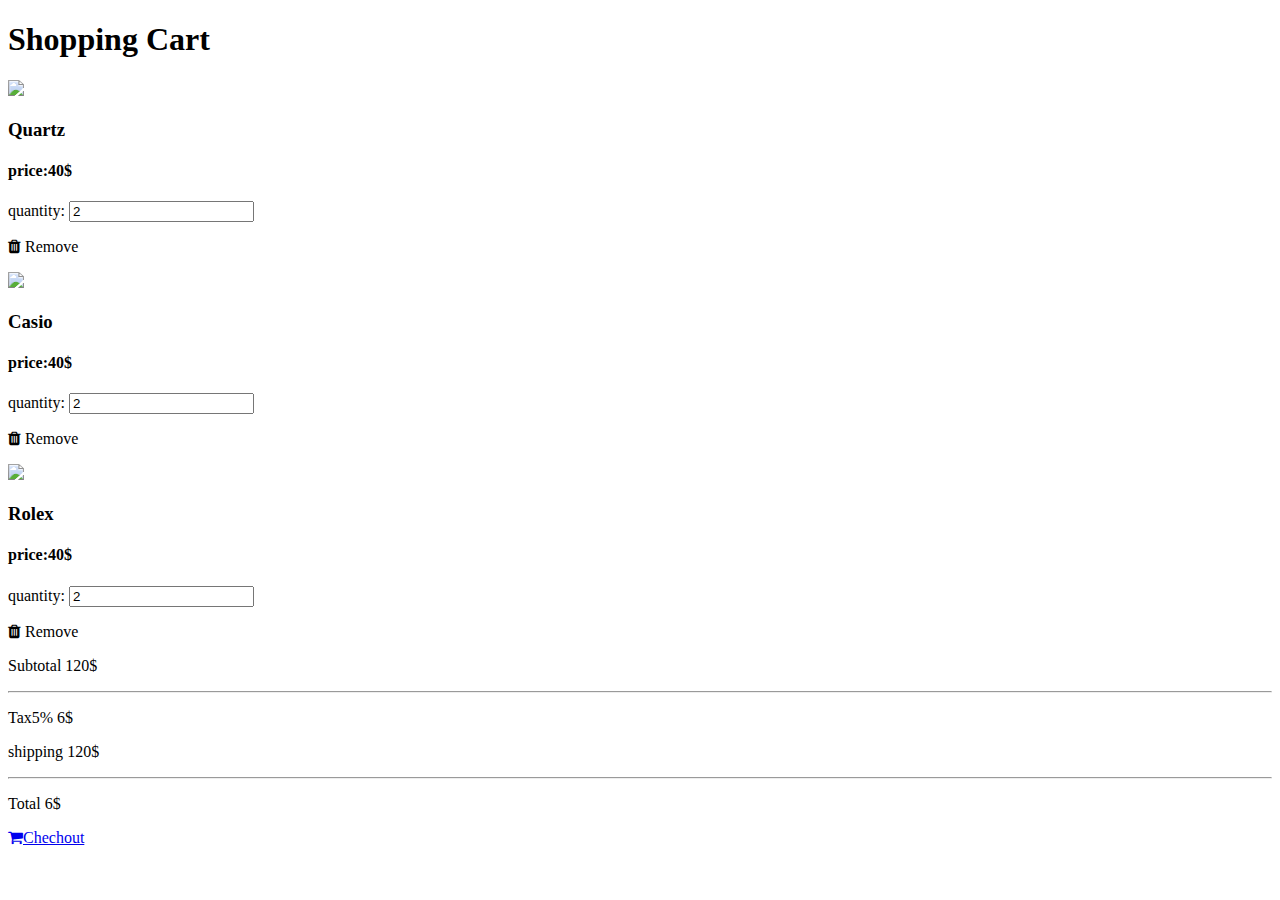
==== cart.html @ d1b638fa "Add files via upload" ====
<!DOCTYPE html>
<html>
<head>
	<meta charset="utf-8">
	<meta name="viewport" content="width=device-width, initial-scale=1">
	    <link rel="stylesheet" href="cartstyle.css" />
	    <link rel="stylesheet" type="text/css" href="https://cdnjs.cloudflare.com/ajax/libs/font-awesome/4.7.0/css/font-awesome.min.css">

	<title>
		
	</title>
</head>




<body>

<div class="wrapper">
	<h1>Shopping Cart</h1>
	<div class="project">
		<div class="shop">
			<div class="box">
				<img src="./images/p1.jpg">
				<div class="content">
					<h3>Quartz</h3>
					<h4>price:40$</h4>
					<p class="unit">quantity: <input value="2" > </p>

					<p class="btn-area">
						<i class="fa fa-trash"> </i>

						<span class="btn2">Remove </span>
					</p>
				</div>


			</div>
			<div class="box">
				<img src="./images/p2.jpg">
				<div class="content">
					<h3>Casio</h3>
					<h4>price:40$</h4>
					<p class="unit">quantity: <input value="2" > </p>

					<p class="btn-area">
						<i class="fa fa-trash"> </i>

						<span class="btn2">Remove </span>
					</p>
				</div>


			</div>
			<div class="box">
				<img src="./images/p3.jpg">
				<div class="content">
					<h3>Rolex</h3>
					<h4>price:40$</h4>
					<p class="unit">quantity: <input value="2" > </p>

					<p class="btn-area">
						<i class="fa fa-trash"> </i>

						<span class="btn2">Remove </span>
					</p>
				</div>


			</div>


		</div>



		<div class="right-bar">
			<p> <span>Subtotal  </span><span> 120$</span>  </p>

			<hr>
			<p> <span>Tax5%  </span><span> 6$</span>  </p>
			<p> <span>shipping  </span><span> 120$</span>  </p>

			<hr>
			<p> <span>Total  </span><span> 6$</span>  </p>

			<a href="#"><i class="fa fa-shopping-cart"></i>Chechout</a>




		</div>







</body>
</html>
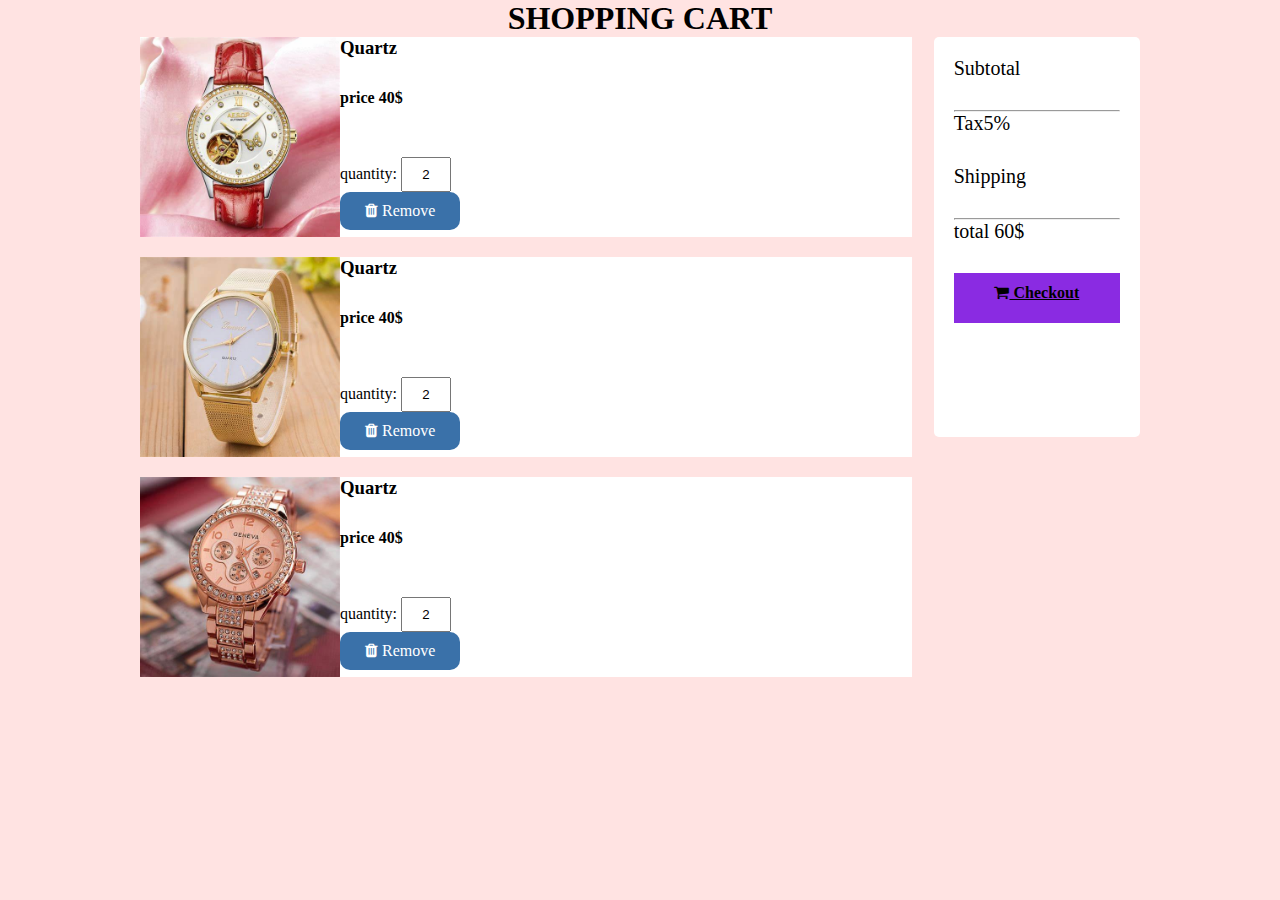
==== commit 4b9289a1: "Add files via upload" ====
--- a/cart.html
+++ b/cart.html
@@ -1,100 +1,89 @@
 <!DOCTYPE html>
 <html>
 <head>
-	<meta charset="utf-8">
-	<meta name="viewport" content="width=device-width, initial-scale=1">
-	    <link rel="stylesheet" href="cartstyle.css" />
-	    <link rel="stylesheet" type="text/css" href="https://cdnjs.cloudflare.com/ajax/libs/font-awesome/4.7.0/css/font-awesome.min.css">
-
-	<title>
-		
-	</title>
+    <meta charset="utf-8">
+    <meta name="viewport" content="width=device-width, initial-scale=1">
+    <title>Cart</title>
+    <link rel="stylesheet" href="cartstyle.css" />
+     <link rel="stylesheet" type="text/css" href="https://cdnjs.cloudflare.com/ajax/libs/font-awesome/4.7.0/css/font-awesome.min.css">
 </head>
-
 
 
 
 <body>
 
-<div class="wrapper">
-	<h1>Shopping Cart</h1>
-	<div class="project">
-		<div class="shop">
-			<div class="box">
-				<img src="./images/p1.jpg">
-				<div class="content">
-					<h3>Quartz</h3>
-					<h4>price:40$</h4>
-					<p class="unit">quantity: <input value="2" > </p>
-
-					<p class="btn-area">
-						<i class="fa fa-trash"> </i>
-
-						<span class="btn2">Remove </span>
-					</p>
-				</div>
+    <div class="wrapper">
 
 
-			</div>
-			<div class="box">
-				<img src="./images/p2.jpg">
-				<div class="content">
-					<h3>Casio</h3>
-					<h4>price:40$</h4>
-					<p class="unit">quantity: <input value="2" > </p>
+<h1> Shopping Cart</h1>
+<div class="project">
+   <div class="shop">
 
-					<p class="btn-area">
-						<i class="fa fa-trash"> </i>
-
-						<span class="btn2">Remove </span>
-					</p>
-				</div>
+<div class="box">
+   <img src="p3.jpg">
+   <div class="content">
+   <h3> Quartz</h3>
+   <h4> price 40$</h4>
+   <p class="unit"> quantity: <input value="2"></p>
 
 
-			</div>
-			<div class="box">
-				<img src="./images/p3.jpg">
-				<div class="content">
-					<h3>Rolex</h3>
-					<h4>price:40$</h4>
-					<p class="unit">quantity: <input value="2" > </p>
+   <p class="btn-area">
+       <i class="fa fa-trash"> </i>
+           <span class="btn2">Remove </span>
+           </p>
 
-					<p class="btn-area">
-						<i class="fa fa-trash"> </i>
-
-						<span class="btn2">Remove </span>
-					</p>
-				</div>
+</div>
+</div>
+<div class="box">
+   <img src="p2.jpg">
+   <div class="content">
+   <h3> Quartz</h3>
+   <h4> price 40$</h4>
+   <p class="unit"> quantity: <input value="2"></p>
 
 
-			</div>
+   <p class="btn-area">
+       <i class="fa fa-trash"> </i>
+           <span class="btn2">Remove </span>
+           </p>
+
+</div>
+</div>
+
+<div class="box">
+   <img src="p1.jpg">
+   <div class="content">
+   <h3> Quartz</h3>
+   <h4> price 40$</h4>
+   <p class="unit"> quantity: <input value="2"></p>
 
 
-		</div>
+   <p class="btn-area">
+       <i class="fa fa-trash"> </i>
+           <span class="btn2">Remove </span>
+           </p>
+
+</div>
+</div>
+</div>
 
 
+<div class="right-bar">
 
-		<div class="right-bar">
-			<p> <span>Subtotal  </span><span> 120$</span>  </p>
+<p>Subtotal</p>
 
-			<hr>
-			<p> <span>Tax5%  </span><span> 6$</span>  </p>
-			<p> <span>shipping  </span><span> 120$</span>  </p>
+<hr>
 
-			<hr>
-			<p> <span>Total  </span><span> 6$</span>  </p>
-
-			<a href="#"><i class="fa fa-shopping-cart"></i>Chechout</a>
+<p>Tax5%</p>
+<p>  Shipping</p>
+<hr>
+<p> total 60$</p>
 
 
+<a href="#"><i class="fa fa-shopping-cart"> </i> Checkout </a>
+</div>
 
-
-		</div>
-
-
-
-
-
+</div>
 
 
 </body>
--- a/cartstyle.css
+++ b/cartstyle.css
@@ -0,0 +1,131 @@
+
+*{
+
+
+	margin:0;
+	padding: 0;
+	box-sizing: border-box;
+}
+
+ body{
+background: #ffe3e2;
+font-family: montserrat;
+
+
+ }
+
+h1{
+
+text-align:center;
+text-transform: uppercase;
+
+}
+.box{
+
+
+	width: 130%;
+	height: 200px;
+	display: flex;
+	background: #fff;
+	overflow: hidden;
+	margin-bottom: 20px;
+}
+
+ 
+.wrapper{
+
+	 margin: 0 auto;
+
+	max-width: 1000px;
+}
+.shop{
+
+	flex:75%;
+}
+
+.project{
+
+	display: flex;
+}
+
+.content h3{
+
+margin-bottom: 30px;
+
+}
+.content h4{
+
+	margin-bottom: 50px;
+}
+
+.btn-area{
+    position: right;
+	bottom: 20px;
+	right: 20px;
+	padding: 10px 25px;
+	background-color: #3a71a9;
+	color: #fff;
+	cursor: pointer;
+	border-radius: 10px;
+
+}
+.unit input{
+
+	text-align: center;
+	width: 50px;
+	padding: 8px;
+}
+ 
+.box:hover{
+
+transform: scale(1.02);
+
+}
+
+.btn-area:hover{
+
+	background-color: #76bfb6;
+	color: #fff;
+}
+
+.right-bar{
+     
+	background:#fff;
+	flex: 25%;
+	margin-left: 200px;
+	padding: 20px;
+	border-radius: 5px;
+	height: 400px;
+	width: 200px;
+}
+
+.right-bar p {
+
+	display: flex;
+	justify-content: space-between;
+	margin-bottom: 30px;
+	font-size: 20px;
+}
+.right-bar a{
+ 
+ color: #000;
+ cursor: pointer;
+  font-family: forte;
+  background-color: blueviolet;
+  height: 50px;
+  display: block;
+  text-align: center;
+  line-height:40px ;
+  font-weight: 900;
+
+
+}
+
+.right-bar a:hover{
+background-color:skyblue;
+	color: #fff;
+	transform: scale(1.2);
+	font-size: 20px;
+}
+
+
